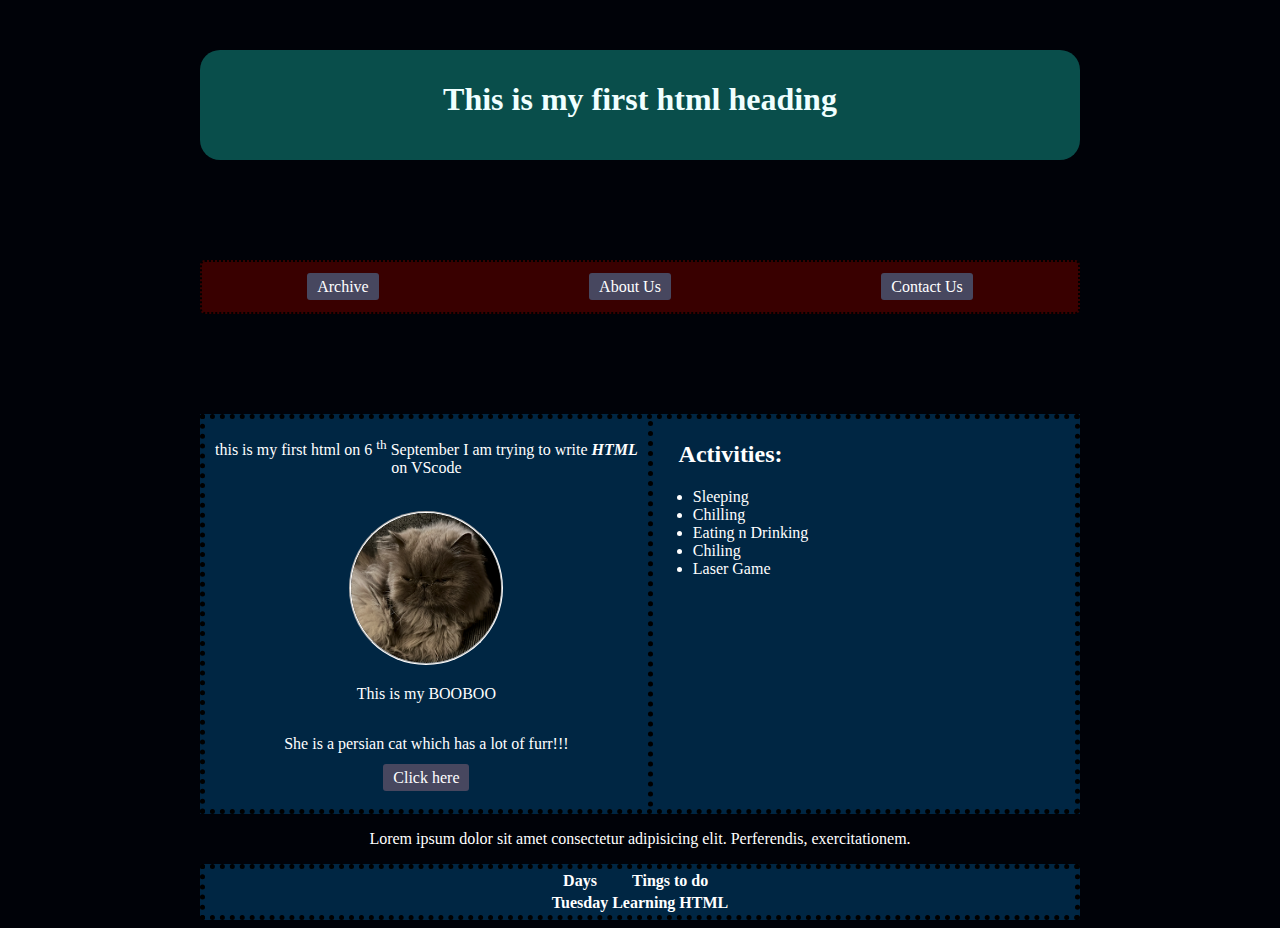
==== index.html @ 79266830 "change color, fixed resize" ====
<!DOCTYPE html>
<html lang="en">
<head>
    <link rel="stylesheet" href="index.css">
    <meta charset="UTF-8">
    <meta http-equiv="X-UA-Compatible" content="IE=edge">
    <meta name="viewport" content="width=device-width, initial-scale=1.0">
    <title>A Catlover</title>
</head>
<body>
    <div class="main">

        <header>
            <h1>
                This is my first html heading
            </h1>
        </header>

        <div class="nav">
            <div class="archive">
                <a href="archive.html">Archive</a>
            </div>
            <div class="archive">
                <a href="aboutus.html">About Us</a>
            </div>
            <div class="archive">
                <a href="contact.html">Contact Us</a>
            </div>

        </div>
        
        <div class="para1">

            <div class="inspara1">
               
                
                <div>
                    <p>
                        this is my first html
                        on 6 <sup>th</sup> September I am trying to write <em><b>HTML</b></em>  <br> on VScode <br><br>
                     </p>
                </div>

                <div>
                    <img src="/img/20220818_202309496_iOS.jpg" alt="picture of my X-UA-Compatible">
                </div>

                <div>

                <p>
                    This is my BOOBOO
                </p>
                   
                </div>
                
                <div>
                    <p>
                        She is a persian cat which has a lot of furr!!!
                     </p>     
                </div>
                
                <div>
                    <a href="2ndpage.html"> Click here </a>
                </div>
                
            </div>

            <div class="act">
                <div>
                    <h2>
                        Activities:
                    </h2>
                </div>

                <div>
                    <ul>
                        <li>Sleeping</li>
                        <li>Chilling</li>
                        <li>Eating n Drinking</li>
                        <li>Chiling</li>
                        <li>Laser Game</li>
                    </ul>
                </div>
             

              
            </div>

        </div>
        
        <div>
            
            <p id="para2">
                Lorem ipsum dolor sit amet consectetur adipisicing elit. Perferendis, exercitationem.
            </p>
        </div>    
        
        <div class="footer">
            
            <div id="para3"> 
                <table class="center">
                    <tr>
                        <th>Days</th>
                        <th>Tings to do</th>
                    </tr>
                    <tr>
                        <th>Tuesday</th>
                        <th>Learning HTML</th>
                    </tr>
                </table>
            </div>
        </div>
        
    </div>
        
    </body>
    </html>
---- index.css ----
html {
    background-color: rgb(0, 2, 8);
}


body {
    margin-left: 100px;
    margin-right: 100px;
}

.main {
    max-width: 1430px;
    margin: 0 auto;
}
header{
    text-align: center;
    background-color: rgb(9, 78, 75);
    border: 5px;
    border-style: initial;
    margin-bottom: 100px;
    margin-top: 50px;
    border-width: 4px;
    margin-left: 100px;
    margin-right: 100px;
    justify-content: center;
    height: 100px;
    color: azure;
    border-radius: 20px;
    padding-top: 10px;

}
.nav {
    margin-bottom: 100px;
    display: flex;
    justify-content: space-around;
    align-items: center;
    flex-direction: row;
    background-color: rgb(57, 0, 0);
    border: 5px;
    border-style: dotted;
    border-width: 2px;
    border-radius: 5px;
    height: 30px;
    margin-left: 100px;
    margin-right: 100px;
    padding-top: 10px;
    padding-bottom: 10px;

}
img {
    display: inline-block;
    height: 150px;
    width: 150px;
    border: 5px;
    border-style: groove;
    border-width: 2px;
    border-color: rgb(255, 255, 255);
    border-radius: 100%;
}

.para1 {
    display: flex;
    color: rgb(255, 255, 255);
    border-color: black;
    border-width: 5px;
    border-style: dotted;
    padding: 2px 10px;
    font-family: 'Times New Roman', Times, serif;
    background-color: rgb(0, 38, 67);
    margin-left: 100px;
    margin-right: 100px;
    align-items: flex;
    

}

.inspara1 {
    display: flex;
    text-align: center;
    border-right: 5px black;
    border-right-style: dotted;
    border-right-width: 5px;
    align-items: center;
    padding-right: 10px;
    padding-bottom: 20px;
    justify-content: space-around;
    text-align: center;
    flex-direction: column;
}

.act {
    align-items: flex-start;
}
a {
    color: rgb(255, 255, 255);
    width: 150px;
    border-radius: 3px;
    background-color: rgb(71, 71, 95);
    border-style:none;
    padding: 5px 10px 5px 10px;
    transition: 0.8s;
    text-decoration: none;
    text-decoration-color: aliceblue;
}

a:hover {
    border-style:none;
    border-radius: 3px;
    background-color: rgb(230, 130, 0);
    box-shadow: 3px 6px 7px black;
    color: black;
    
    
}


.center {
    margin-left: auto;
    margin-right: auto;
}
h2 {
    text-align: center;
}
.cat1 {
    border-color: blue;
    border-style: double;
    border-width: 10px;
    border-radius: 100%;
}

#para2 {
    color: rgb(255, 255, 255);
    text-align: center;
}

.footer {
    color: rgb(255, 255, 255);
    text-align: center;
    border: 5px;
    border-style: dotted;
    border-color: black;
    border-radius: 3px;
    margin-left: 100px;
    margin-right: 100px;
    background-color: rgb(0, 38, 67);

}
@media only screen and (max-width: 768px) {
    header{
        margin-left: 10px;
        margin-right: 10px;
    }

    .nav{
        margin-left: 10px;
        margin-right: 10px;
    }
    
    .para1 {
        background-color: rgb(178, 255, 201);
        flex-direction: column;
        margin-left: 10px;
        margin-right: 10px;
    }
    h2 {
        text-align: center;
    }
    .inspara1 {
        border-right-style: none;
        border-bottom-style: dotted;
        border-bottom-color: black;
        border-bottom-width: 5px;
        margin-right: 5px;
    }
    body {
        margin-left: 0;
        margin-right: 0;
    }

    .footer{
        margin-left: 10px;
        margin-right: 10px;
    }

}
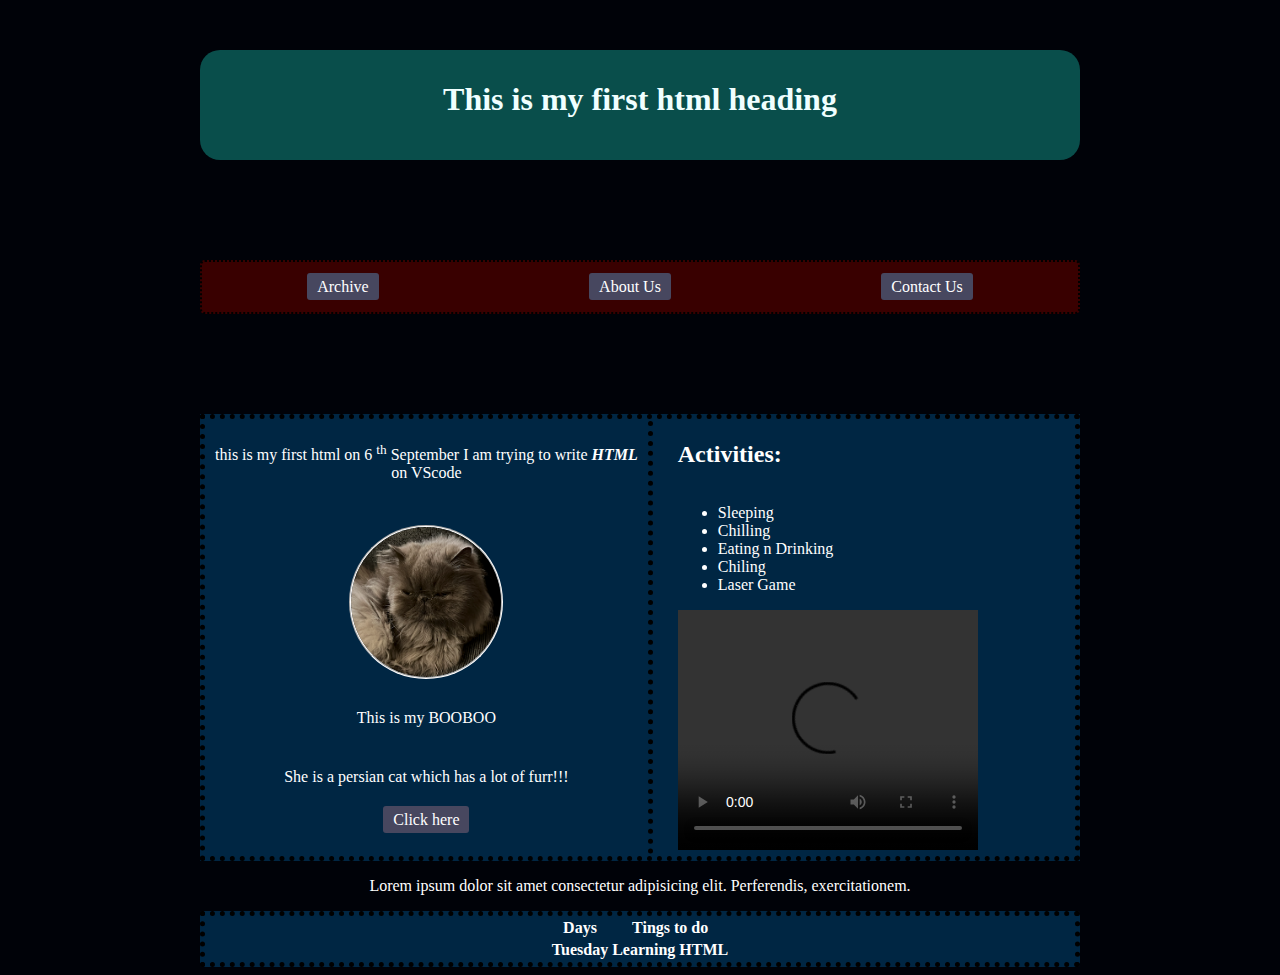
==== commit e3f63303: "added video, more screen size" ====
--- a/index.html
+++ b/index.html
@@ -81,6 +81,12 @@
                         <li>Laser Game</li>
                     </ul>
                 </div>
+
+                <div class="video">
+                    <video height="240" controls>
+                        <source src="/video/Cat.mov" type="video/mp4">
+                    </video>
+                </div>
              
 
               
--- a/index.css
+++ b/index.css
@@ -89,7 +89,11 @@
 }
 
 .act {
+    display: flex;
+    flex-direction: column;
     align-items: flex-start;
+    padding-left: 25px;
+    padding-right: 10px;
 }
 a {
     color: rgb(255, 255, 255);
@@ -145,22 +149,21 @@
     background-color: rgb(0, 38, 67);
 
 }
-@media only screen and (max-width: 768px) {
+@media only screen and (max-width: 880px) {
     header{
-        margin-left: 10px;
-        margin-right: 10px;
+        margin-left: 30px;
+        margin-right: 30px;
     }
 
     .nav{
-        margin-left: 10px;
-        margin-right: 10px;
+        margin-left: 30px;
+        margin-right: 30px;
     }
     
     .para1 {
-        background-color: rgb(178, 255, 201);
         flex-direction: column;
-        margin-left: 10px;
-        margin-right: 10px;
+        margin-left: 30px;
+        margin-right: 30px;
     }
     h2 {
         text-align: center;
@@ -178,8 +181,24 @@
     }
 
     .footer{
-        margin-left: 10px;
-        margin-right: 10px;
-    }
-
+        margin-left: 30px;
+        margin-right: 30px;
+    }
+    .act{
+        display: flex;
+        flex-direction: row;
+        justify-content: space-between;
+        margin-top: 20px;
+        margin-bottom: 20px;
+    }
+
+}
+
+@media only screen and (max-width:670px) {
+    .act{
+        display: flex;
+        flex-direction: column;
+        justify-content: space-between;
+        margin-bottom: 40px;
+    }
 }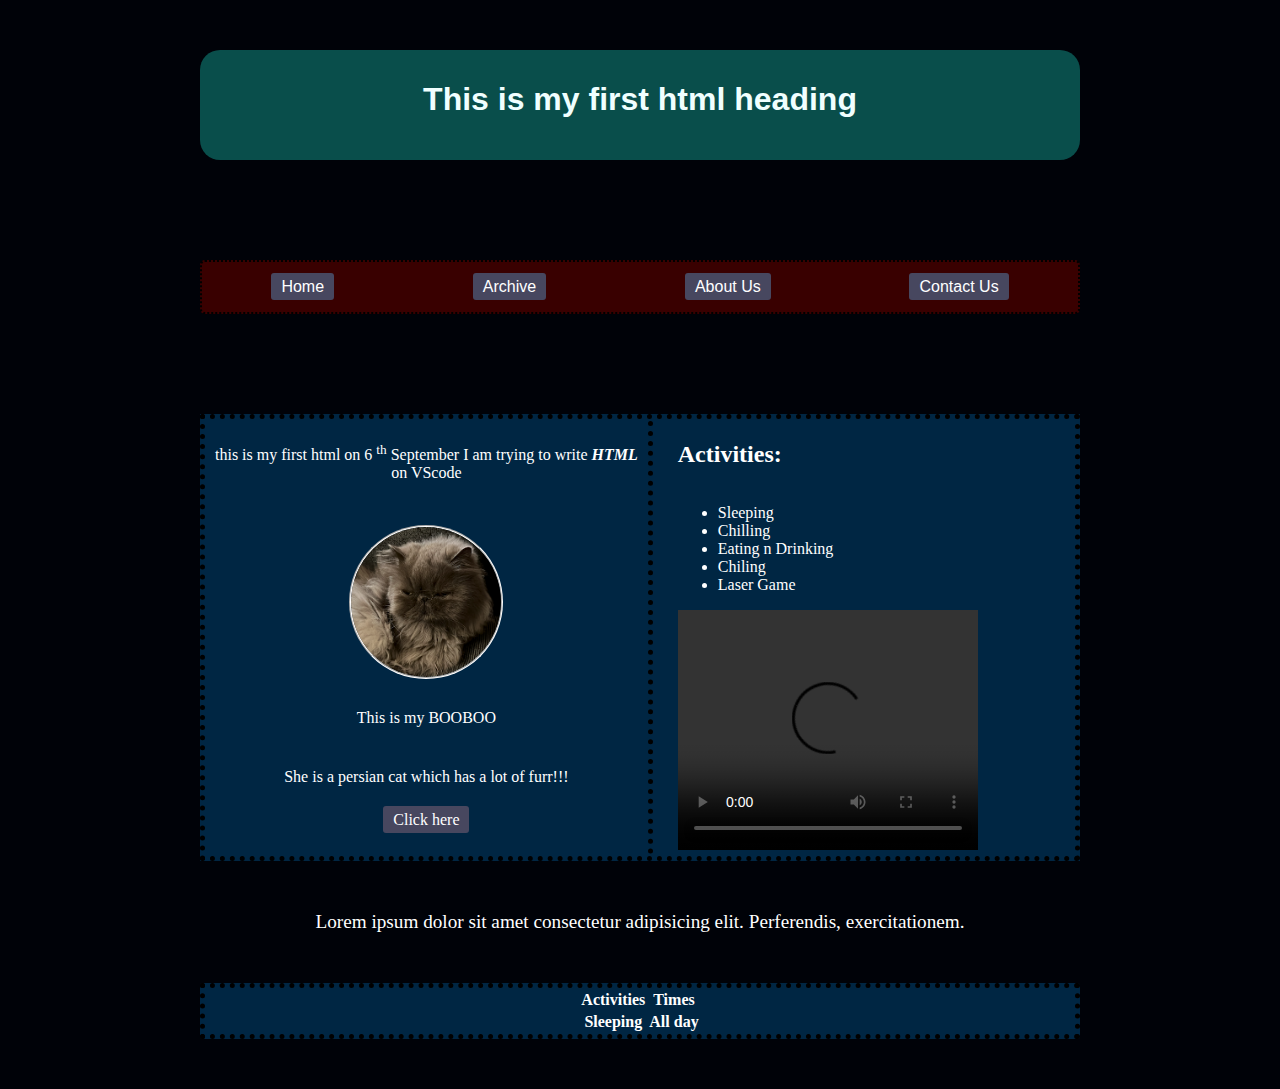
==== commit 1ccd3397: "made style general file" ====
--- a/index.html
+++ b/index.html
@@ -1,7 +1,7 @@
 <!DOCTYPE html>
 <html lang="en">
 <head>
-    <link rel="stylesheet" href="index.css">
+    <link rel="stylesheet" href="style.css">
     <meta charset="UTF-8">
     <meta http-equiv="X-UA-Compatible" content="IE=edge">
     <meta name="viewport" content="width=device-width, initial-scale=1.0">
@@ -17,6 +17,9 @@
         </header>
 
         <div class="nav">
+            <div class="archive">
+                <a href="index.html">Home</a>
+            </div>
             <div class="archive">
                 <a href="archive.html">Archive</a>
             </div>
@@ -66,7 +69,7 @@
             </div>
 
             <div class="act">
-                <div>
+                <div class="headactmain">
                     <h2>
                         Activities:
                     </h2>
@@ -95,7 +98,6 @@
         </div>
         
         <div>
-            
             <p id="para2">
                 Lorem ipsum dolor sit amet consectetur adipisicing elit. Perferendis, exercitationem.
             </p>
@@ -106,12 +108,12 @@
             <div id="para3"> 
                 <table class="center">
                     <tr>
-                        <th>Days</th>
-                        <th>Tings to do</th>
+                        <th>Activities</th>
+                        <th>Times</th>
                     </tr>
                     <tr>
-                        <th>Tuesday</th>
-                        <th>Learning HTML</th>
+                        <th>Sleeping</th>
+                        <th>All day</th>
                     </tr>
                 </table>
             </div>
--- a/style.css
+++ b/style.css
@@ -0,0 +1,273 @@
+html {
+    background-color: rgb(0, 2, 8);
+    align-items: center;
+}
+
+
+body {
+    margin-left: 100px;
+    margin-right: 100px;
+}
+
+.main {
+    max-width: 1430px;
+    margin: 0 auto;
+}
+header{
+    font-family: Arial, Helvetica, sans-serif;
+    text-align: center;
+    background-color: rgb(9, 78, 75);
+    border: 5px;
+    border-style: initial;
+    margin-bottom: 100px;
+    margin-top: 50px;
+    border-width: 4px;
+    margin-left: 100px;
+    margin-right: 100px;
+    justify-content: center;
+    height: 100px;
+    color: azure;
+    border-radius: 20px;
+    padding-top: 10px;
+
+}
+.nav {
+    font-family: Impact, Haettenschweiler, 'Arial Narrow Bold', sans-serif;
+    margin-bottom: 100px;
+    display: flex;
+    justify-content: space-around;
+    align-items: center;
+    flex-direction: row;
+    background-color: rgb(57, 0, 0);
+    border: 5px;
+    border-style: dotted;
+    border-width: 2px;
+    border-radius: 5px;
+    height: 30px;
+    margin-left: 100px;
+    margin-right: 100px;
+    padding-top: 10px;
+    padding-bottom: 10px;
+
+}
+img {
+    display: inline-block;
+    height: 150px;
+    width: 150px;
+    border: 5px;
+    border-style: groove;
+    border-width: 2px;
+    border-color: rgb(255, 255, 255);
+    border-radius: 100%;
+}
+
+.para1 {
+    display: flex;
+    color: rgb(255, 255, 255);
+    border-color: black;
+    border-width: 5px;
+    border-style: dotted;
+    padding: 2px 10px;
+    font-family: 'Times New Roman', Times, serif;
+    background-color: rgb(0, 38, 67);
+    margin-left: 100px;
+    margin-right: 100px;
+    align-items: flex;
+}
+
+.inspara1 {
+    display: flex;
+    text-align: center;
+    border-right: 5px black;
+    border-right-style: dotted;
+    border-right-width: 5px;
+    align-items: center;
+    padding-right: 10px;
+    padding-bottom: 20px;
+    justify-content: space-around;
+    text-align: center;
+    flex-direction: column;
+}
+
+.act {
+    display: flex;
+    flex-direction: column;
+    align-items: flex-start;
+    padding-left: 25px;
+    padding-right: 10px;
+}
+a {
+    color: rgb(255, 255, 255);
+    width: 150px;
+    height: 200px;
+    border-radius: 3px;
+    background-color: rgb(71, 71, 95);
+    border-style:none;
+    padding: 5px 10px 5px 10px;
+    transition: 0.8s;
+    text-decoration: none;
+    text-decoration-color: aliceblue;
+}
+
+a:hover {
+    border-style:none;
+    border-radius: 3px;
+    background-color: rgb(230, 130, 0);
+    box-shadow: 3px 6px 7px black;
+    color: black;  
+}
+
+
+.center {
+    margin-left: auto;
+    margin-right: auto;
+}
+
+.headactmain {
+    text-align: center;
+}
+
+.cat1 {
+    border-color: blue;
+    border-style: double;
+    border-width: 10px;
+    border-radius: 100%;
+}
+
+#para2 {
+    color: rgb(255, 255, 255);
+    text-align: center;
+    font-family: "Brush Script MT";
+    font-size: larger;
+    margin-top: 50px;
+    margin-bottom: 50px;
+}
+
+.footer {
+    color: rgb(255, 255, 255);
+    text-align: center;
+    border: 5px;
+    border-style: dotted;
+    border-color: black;
+    border-radius: 3px;
+    margin-left: 100px;
+    margin-right: 100px;
+    background-color: rgb(0, 38, 67);
+    margin-bottom: 50px;
+}
+
+/* Contact style */
+.header2 {
+    color: white;
+    margin-left: 100px;
+}
+
+.contmain {
+    color: white;
+    margin-left: 100px;
+}
+
+.contbody {
+    display: flex;
+    flex-direction: column;
+    justify-content: space-around;
+}
+
+input {
+    border: dotted navy 2px;
+    border-radius: 3px;
+}
+
+.button {
+    border: none;
+    background-color: paleturquoise;
+    height: 30px;
+    width: 100px;
+    transition: 0.5s;
+}
+.button:hover {
+    cursor: pointer;
+    opacity: 1;
+    background-color: rgb(246, 191, 124);
+    box-shadow: 3px 6px 7px black;
+    color: black;
+}
+textarea {
+    border: dotted navy 2px;
+    border-radius: 3px;
+    width: 60%;
+}
+
+
+@media only screen and (max-width: 880px) {
+    header{
+        margin-left: 30px;
+        margin-right: 30px;
+    }
+
+    .nav{
+        margin-left: 30px;
+        margin-right: 30px;
+    }
+    
+    .para1 {
+        flex-direction: column;
+        margin-left: 30px;
+        margin-right: 30px;
+    }
+    .headactmain {
+        text-align: center;
+    }
+    .inspara1 {
+        border-right-style: none;
+        border-bottom-style: dotted;
+        border-bottom-color: black;
+        border-bottom-width: 5px;
+        margin-right: 5px;
+    }
+    body {
+        margin-left: 0;
+        margin-right: 0;
+    }
+
+    .footer{
+        margin-left: 30px;
+        margin-right: 30px;
+    }
+    .act{
+        display: flex;
+        flex-direction: row;
+        justify-content: space-between;
+        margin-top: 20px;
+        margin-bottom: 20px;
+    }
+    .header2{
+        margin-left: 30px;
+    }
+    .contmain{
+        margin-left: 30px;
+    }
+
+}
+
+@media only screen and (max-width:670px) {
+    .act{
+        display: flex;
+        flex-direction: column;
+        justify-content: space-between;
+        margin-bottom: 40px;
+    }
+}
+
+@media only screen and (max-width:380px) {
+    .nav {
+        font-size: 10px;
+    }
+    a {
+        padding-top: 12px;
+        padding-bottom: 12px;
+    }
+    header {
+        font-size: smaller;
+    }
+}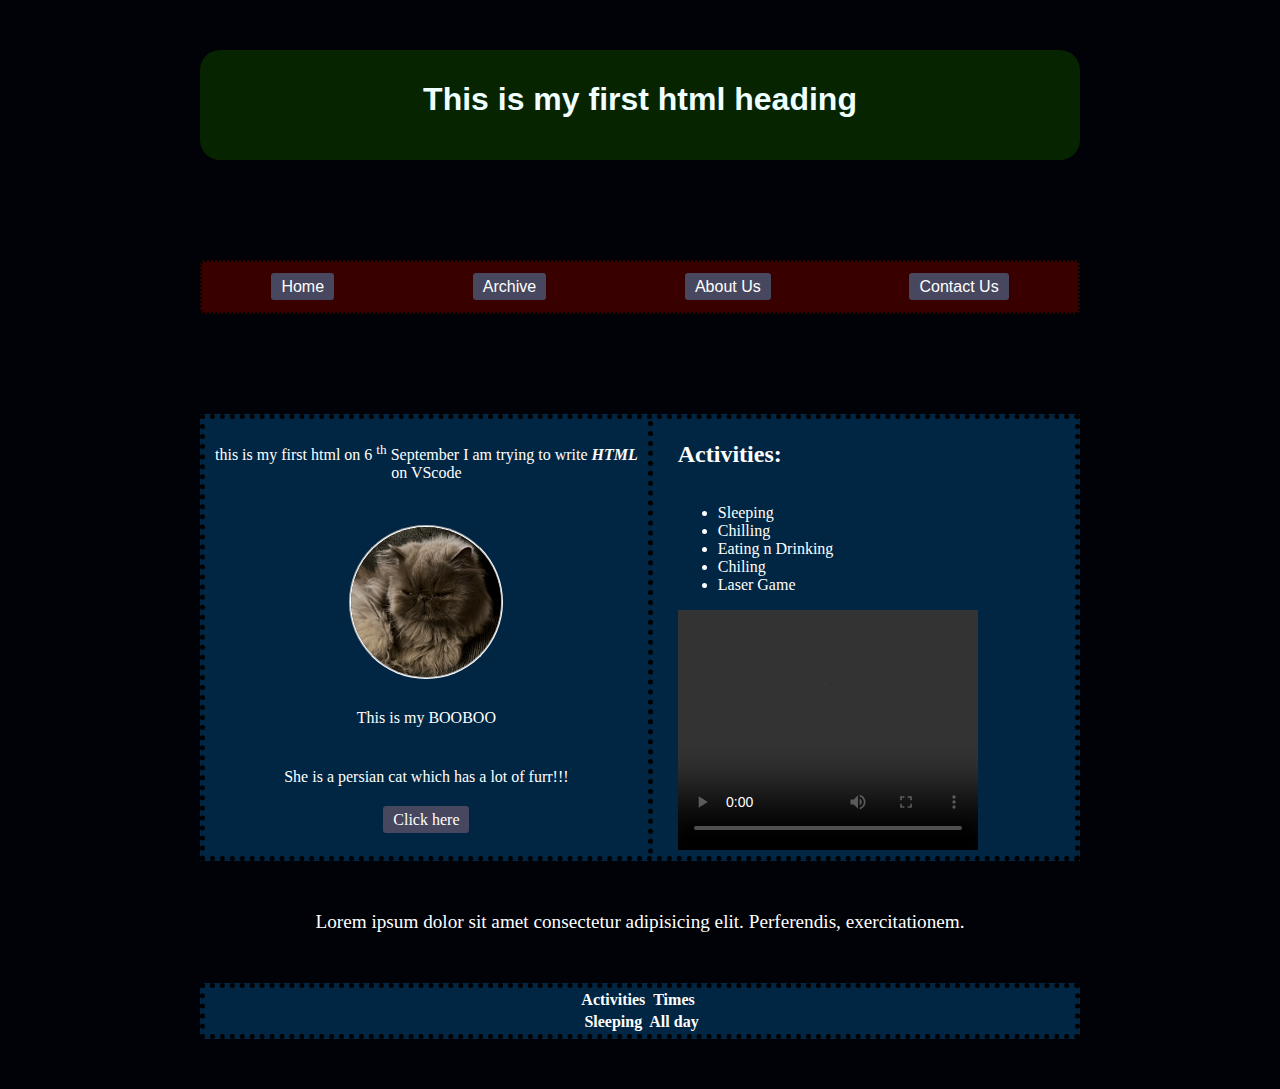
==== commit 33fdfda6: "Merge pull request #3 from kianoushakbari93/branch3" ====
--- a/index.html
+++ b/index.html
@@ -90,6 +90,9 @@
                         <source src="/video/Cat.mov" type="video/mp4">
                     </video>
                 </div>
+                <div class="vidlink">
+                    <a href="/video/Cat.mov">SomeLove</a>
+                </div>
              
 
               
--- a/style.css
+++ b/style.css
@@ -16,7 +16,7 @@
 header{
     font-family: Arial, Helvetica, sans-serif;
     text-align: center;
-    background-color: rgb(9, 78, 75);
+    background-color: rgb(6, 36, 0);
     border: 5px;
     border-style: initial;
     margin-bottom: 100px;
@@ -117,6 +117,9 @@
     color: black;  
 }
 
+.vidlink{
+    display: none;
+}
 
 .center {
     margin-left: auto;
@@ -270,4 +273,13 @@
     header {
         font-size: smaller;
     }
+    .video {
+        display: none;
+    }
+    .vidlink {
+        display: block;
+        align-items: center;
+        margin-top: 10px;
+        margin-left: 20px;
+    }
 }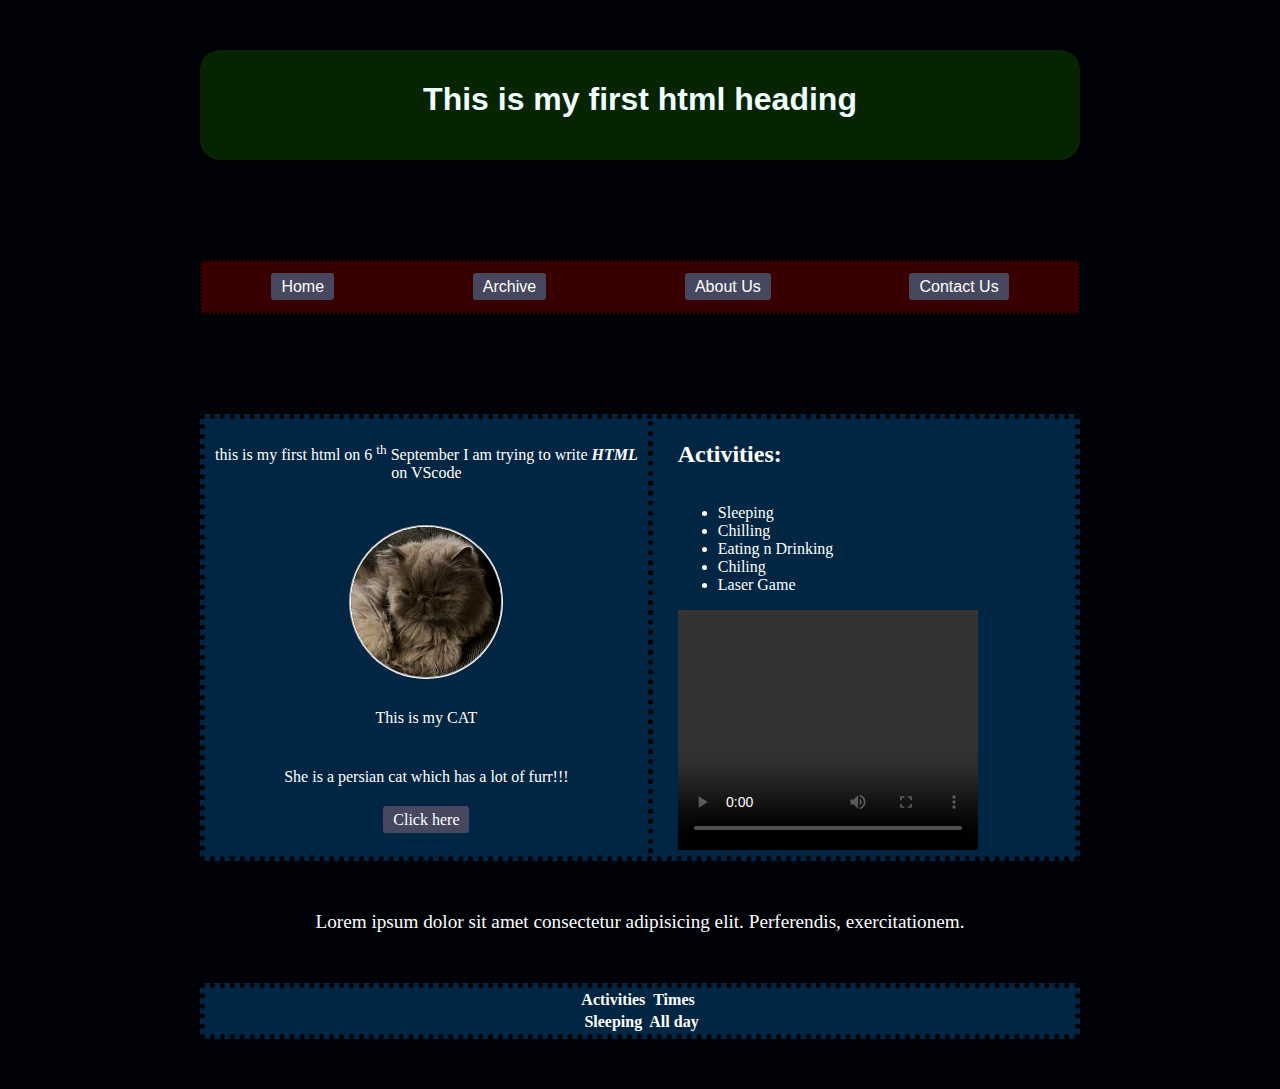
==== commit c3f017e5: "Merge pull request #4 from kianoushakbari93/branch1" ====
--- a/index.html
+++ b/index.html
@@ -18,16 +18,16 @@
 
         <div class="nav">
             <div class="archive">
-                <a href="index.html">Home</a>
+                <a class="ah" href="index.html">Home</a>
             </div>
             <div class="archive">
-                <a href="archive.html">Archive</a>
+                <a class="ah" href="archive.html">Archive</a>
             </div>
             <div class="archive">
-                <a href="aboutus.html">About Us</a>
+                <a class="ah" href="aboutus.html">About Us</a>
             </div>
             <div class="archive">
-                <a href="contact.html">Contact Us</a>
+                <a class="ah" href="contact.html">Contact Us</a>
             </div>
 
         </div>
@@ -45,13 +45,13 @@
                 </div>
 
                 <div>
-                    <img src="/img/20220818_202309496_iOS.jpg" alt="picture of my X-UA-Compatible">
+                    <img class="mainimg" src="/img/20220818_202309496_iOS.jpg" alt="picture of my X-UA-Compatible">
                 </div>
 
                 <div>
 
                 <p>
-                    This is my BOOBOO
+                    This is my CAT
                 </p>
                    
                 </div>
@@ -63,7 +63,7 @@
                 </div>
                 
                 <div>
-                    <a href="2ndpage.html"> Click here </a>
+                    <a class="ah" href="2ndpage.html"> Click here </a>
                 </div>
                 
             </div>
@@ -91,11 +91,9 @@
                     </video>
                 </div>
                 <div class="vidlink">
-                    <a href="/video/Cat.mov">SomeLove</a>
+                    <a class="ah" href="/video/Cat.mov">SomeLove</a>
                 </div>
              
-
-              
             </div>
 
         </div>
@@ -124,5 +122,5 @@
         
     </div>
         
-    </body>
-    </html>+</body>
+</html>--- a/style.css
+++ b/style.css
@@ -50,7 +50,7 @@
     padding-bottom: 10px;
 
 }
-img {
+.mainimg {
     display: inline-block;
     height: 150px;
     width: 150px;
@@ -96,7 +96,7 @@
     padding-left: 25px;
     padding-right: 10px;
 }
-a {
+.ah {
     color: rgb(255, 255, 255);
     width: 150px;
     height: 200px;
@@ -109,7 +109,7 @@
     text-decoration-color: aliceblue;
 }
 
-a:hover {
+.ah:hover {
     border-style:none;
     border-radius: 3px;
     background-color: rgb(230, 130, 0);
@@ -202,6 +202,58 @@
 }
 
 
+/* aboutus */
+
+ .gallery {
+    border: 1px solid #ccc;
+    width: 230px;
+  }
+  
+ .gallery:hover {
+    border: 1px solid #777;
+  }
+  
+ img {
+    width: 230px;
+    height: 240px;
+  }
+  
+ .desc {
+    padding: 15px;
+    text-align: center;
+  }
+  
+ .maingall {
+    margin-top: 100px;
+    margin-left: 100px;
+    margin-right: 100px;
+    box-sizing: border-box;
+    background-color: rgb(0, 38, 67) ;
+    color: white;
+    border: 5px;
+    border-style: dotted;
+    border-color: black;
+    border-radius: 3px;
+    padding-top: 30px;
+    display: flex;
+    flex-direction: column;
+    align-items: center;
+
+  }
+  
+ .responsive {
+    text-align: center;
+    margin: 0 10px;
+  }
+
+ .gallcol {
+    display: flex;
+    flex-direction: row;
+}
+
+
+  
+
 @media only screen and (max-width: 880px) {
     header{
         margin-left: 30px;
@@ -250,17 +302,40 @@
     .contmain{
         margin-left: 30px;
     }
-
-}
-
-@media only screen and (max-width:670px) {
+    .responsive {
+        width: 49.99999%;
+        margin: 6px 0;
+      }
+    .maingall{
+        margin-left: 30px;
+        margin-right: 30px;
+      }
+
+}
+
+@media only screen and (max-width:560px) {
     .act{
         display: flex;
         flex-direction: column;
         justify-content: space-between;
         margin-bottom: 40px;
-    }
-}
+    } 
+
+    .responsive {
+        width: 100%;
+    }
+    
+    .clearfix:after {
+      content: "";
+      display: table;
+      clear: both;
+    }
+
+    .gallcol{
+        flex-direction: column;
+    }
+}
+    
 
 @media only screen and (max-width:380px) {
     .nav {
@@ -282,4 +357,14 @@
         margin-top: 10px;
         margin-left: 20px;
     }
+}
+
+@media only screen and (max-width:320px) {
+    img{
+        width: 150px;
+        height: 150px;
+    }
+    .gallery {
+        width: 100%;
+    }
 }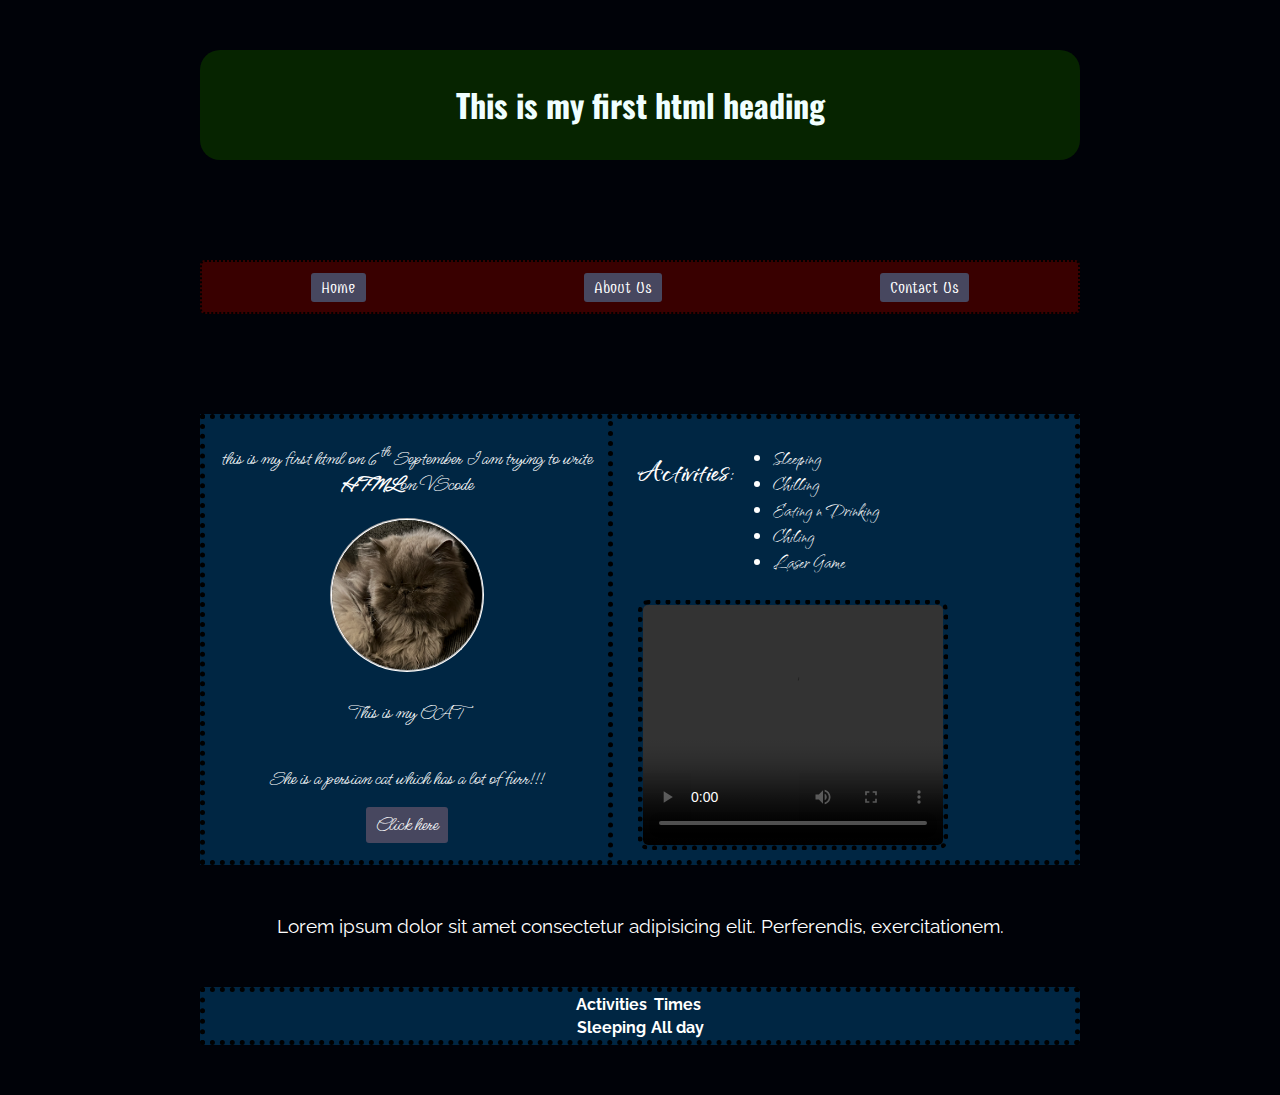
==== commit c987459e: "Merge pull request #5 from kianoushakbari93/branch1" ====
--- a/index.html
+++ b/index.html
@@ -1,126 +1,114 @@
 <!DOCTYPE html>
 <html lang="en">
-<head>
-    <link rel="stylesheet" href="style.css">
-    <meta charset="UTF-8">
-    <meta http-equiv="X-UA-Compatible" content="IE=edge">
-    <meta name="viewport" content="width=device-width, initial-scale=1.0">
+  <head>
+    <link rel="preconnect" href="https://fonts.googleapis.com" />
+    <link rel="preconnect" href="https://fonts.gstatic.com" crossorigin />
+    <link
+      href="https://fonts.googleapis.com/css2?family=Combo&family=Ms+Madi&family=Oswald:wght@700&family=Qwitcher+Grypen:wght@700&family=Raleway:ital,wght@1,200;1,400&display=swap"
+      rel="stylesheet"
+    />
+    <link rel="stylesheet" href="style.css" />
+    <meta charset="UTF-8" />
+    <meta http-equiv="X-UA-Compatible" content="IE=edge" />
+    <meta name="viewport" content="width=device-width, initial-scale=1.0" />
     <title>A Catlover</title>
-</head>
-<body>
+  </head>
+  <body>
     <div class="main">
+      <header>
+        <h1>This is my first html heading</h1>
+      </header>
 
-        <header>
-            <h1>
-                This is my first html heading
-            </h1>
-        </header>
+      <div class="nav">
+        <div class="archive">
+          <a class="ah" href="index.html">Home</a>
+        </div>
+        <div class="archive">
+          <a class="ah" href="aboutus.html">About Us</a>
+        </div>
+        <div class="archive">
+          <a class="ah" href="contact.html">Contact Us</a>
+        </div>
+      </div>
 
-        <div class="nav">
-            <div class="archive">
-                <a class="ah" href="index.html">Home</a>
-            </div>
-            <div class="archive">
-                <a class="ah" href="archive.html">Archive</a>
-            </div>
-            <div class="archive">
-                <a class="ah" href="aboutus.html">About Us</a>
-            </div>
-            <div class="archive">
-                <a class="ah" href="contact.html">Contact Us</a>
-            </div>
+      <div class="para1">
+        <div class="inspara1">
+          <div>
+            <p>
+              this is my first html on 6 <sup>th</sup> September I am trying to
+              write <em><b>HTML</b></em
+              >on VScode
+            </p>
+          </div>
 
+          <div>
+            <img
+              class="mainimg"
+              src="/img/20220818_202309496_iOS.jpg"
+              alt="picture of my X-UA-Compatible"
+            />
+          </div>
+
+          <div>
+            <p>This is my CAT</p>
+          </div>
+
+          <div>
+            <p>She is a persian cat which has a lot of furr!!!</p>
+          </div>
+
+          <div>
+            <a class="ah" href="archive.html"> Click here </a>
+          </div>
         </div>
-        
-        <div class="para1">
 
-            <div class="inspara1">
-               
-                
-                <div>
-                    <p>
-                        this is my first html
-                        on 6 <sup>th</sup> September I am trying to write <em><b>HTML</b></em>  <br> on VScode <br><br>
-                     </p>
-                </div>
+        <div class="act">
+          <div class="headactmain">
+            <h2>Activities:</h2>
+          </div>
 
-                <div>
-                    <img class="mainimg" src="/img/20220818_202309496_iOS.jpg" alt="picture of my X-UA-Compatible">
-                </div>
+          <div>
+            <ul>
+              <li>Sleeping</li>
+              <li>Chilling</li>
+              <li>Eating n Drinking</li>
+              <li>Chiling</li>
+              <li>Laser Game</li>
+            </ul>
+          </div>
 
-                <div>
+          <div class="video">
+            <video height="240" controls>
+              <source src="/video/Cat.mov" type="video/mp4" />
+            </video>
+          </div>
+          <div class="vidlink">
+            <a class="ah" href="/video/Cat.mov">SomeLove</a>
+          </div>
+        </div>
+      </div>
 
-                <p>
-                    This is my CAT
-                </p>
-                   
-                </div>
-                
-                <div>
-                    <p>
-                        She is a persian cat which has a lot of furr!!!
-                     </p>     
-                </div>
-                
-                <div>
-                    <a class="ah" href="2ndpage.html"> Click here </a>
-                </div>
-                
-            </div>
+      <div>
+        <p class="para2">
+          Lorem ipsum dolor sit amet consectetur adipisicing elit. Perferendis,
+          exercitationem.
+        </p>
+      </div>
 
-            <div class="act">
-                <div class="headactmain">
-                    <h2>
-                        Activities:
-                    </h2>
-                </div>
-
-                <div>
-                    <ul>
-                        <li>Sleeping</li>
-                        <li>Chilling</li>
-                        <li>Eating n Drinking</li>
-                        <li>Chiling</li>
-                        <li>Laser Game</li>
-                    </ul>
-                </div>
-
-                <div class="video">
-                    <video height="240" controls>
-                        <source src="/video/Cat.mov" type="video/mp4">
-                    </video>
-                </div>
-                <div class="vidlink">
-                    <a class="ah" href="/video/Cat.mov">SomeLove</a>
-                </div>
-             
-            </div>
-
+      <div class="footer">
+        <div id="para3">
+          <table class="center">
+            <tr>
+              <th>Activities</th>
+              <th>Times</th>
+            </tr>
+            <tr>
+              <th>Sleeping</th>
+              <th>All day</th>
+            </tr>
+          </table>
         </div>
-        
-        <div>
-            <p id="para2">
-                Lorem ipsum dolor sit amet consectetur adipisicing elit. Perferendis, exercitationem.
-            </p>
-        </div>    
-        
-        <div class="footer">
-            
-            <div id="para3"> 
-                <table class="center">
-                    <tr>
-                        <th>Activities</th>
-                        <th>Times</th>
-                    </tr>
-                    <tr>
-                        <th>Sleeping</th>
-                        <th>All day</th>
-                    </tr>
-                </table>
-            </div>
-        </div>
-        
+      </div>
     </div>
-        
-</body>
-</html>+  </body>
+</html>
--- a/style.css
+++ b/style.css
@@ -1,370 +1,369 @@
 html {
-    background-color: rgb(0, 2, 8);
-    align-items: center;
-}
-
+  background-color: rgb(0, 2, 8);
+  align-items: center;
+}
 
 body {
-    margin-left: 100px;
-    margin-right: 100px;
+  margin-left: 100px;
+  margin-right: 100px;
 }
 
 .main {
-    max-width: 1430px;
-    margin: 0 auto;
-}
-header{
-    font-family: Arial, Helvetica, sans-serif;
+  max-width: 1430px;
+  margin: 0 auto;
+}
+header {
+  font-family: "Oswald", sans-serif;
+  text-align: center;
+  background-color: rgb(6, 36, 0);
+  border: 5px;
+  border-style: initial;
+  margin-bottom: 100px;
+  margin-top: 50px;
+  border-width: 4px;
+  margin-left: 100px;
+  margin-right: 100px;
+  justify-content: center;
+  height: 100px;
+  color: azure;
+  border-radius: 20px;
+  padding-top: 10px;
+}
+.nav {
+  font-family: "Combo", cursive;
+  margin-bottom: 100px;
+  display: flex;
+  justify-content: space-around;
+  align-items: center;
+  flex-direction: row;
+  background-color: rgb(57, 0, 0);
+  border: 5px;
+  border-style: dotted;
+  border-width: 2px;
+  border-radius: 5px;
+  height: 30px;
+  margin-left: 100px;
+  margin-right: 100px;
+  padding-top: 10px;
+  padding-bottom: 10px;
+}
+.mainimg {
+  display: inline-block;
+  height: 150px;
+  width: 150px;
+  border: 5px;
+  border-style: groove;
+  border-width: 2px;
+  border-color: rgb(255, 255, 255);
+  border-radius: 100%;
+}
+
+.para1 {
+  display: flex;
+  justify-content: space-between;
+  font-size: 20px;
+  color: rgb(255, 255, 255);
+  border-color: black;
+  border-width: 5px;
+  border-style: dotted;
+  padding: 2px 10px;
+  background-color: rgb(0, 38, 67);
+  margin-left: 100px;
+  margin-right: 100px;
+}
+
+.inspara1 {
+  display: flex;
+  font-family: "Ms Madi", cursive;
+  text-align: center;
+  border-right: 5px black;
+  border-right-style: dotted;
+  border-right-width: 5px;
+  align-items: center;
+  padding-right: 10px;
+  padding-bottom: 20px;
+  justify-content: space-around;
+  text-align: center;
+  flex-direction: column;
+}
+
+.act {
+  display: flex;
+  font-family: "Qwitcher Grypen", cursive;
+  font-size: x-large;
+  flex-direction: column;
+  flex-flow: wrap;
+  padding-left: 25px;
+  padding-right: 10px;
+}
+.ah {
+  color: rgb(255, 255, 255);
+  width: 150px;
+  height: 200px;
+  border-radius: 3px;
+  background-color: rgb(71, 71, 95);
+  border-style: none;
+  padding: 5px 10px 5px 10px;
+  transition: 0.8s;
+  text-decoration: none;
+  text-decoration-color: aliceblue;
+}
+
+.ah:hover {
+  border-style: none;
+  border-radius: 3px;
+  background-color: rgb(230, 130, 0);
+  box-shadow: 3px 6px 7px black;
+  color: black;
+}
+
+video {
+  border: dotted black 5px;
+  border-radius: 10px;
+}
+
+.vidlink {
+  display: none;
+}
+
+.center {
+  margin-left: auto;
+  margin-right: auto;
+}
+
+.headactmain {
+  text-align: center;
+}
+
+.cat1 {
+  border-color: blue;
+  border-style: double;
+  border-width: 10px;
+  border-radius: 100%;
+}
+
+.para2 {
+  color: rgb(255, 255, 255);
+  text-align: center;
+  font-family: "Raleway", sans-serif;
+  font-size: larger;
+  margin-top: 50px;
+  margin-bottom: 50px;
+}
+
+.footer {
+  color: rgb(255, 255, 255);
+  text-align: center;
+  font-family: "Raleway", sans-serif;
+  border: 5px;
+  border-style: dotted;
+  border-color: black;
+  border-radius: 3px;
+  margin-left: 100px;
+  margin-right: 100px;
+  background-color: rgb(0, 38, 67);
+  margin-bottom: 50px;
+}
+
+/* Contact style */
+.header2 {
+  color: white;
+  margin-left: 100px;
+}
+
+.contmain {
+  color: white;
+  margin-left: 100px;
+}
+
+.contbody {
+  display: flex;
+  flex-direction: column;
+  justify-content: space-around;
+}
+
+input {
+  border: dotted navy 2px;
+  border-radius: 3px;
+}
+
+.button {
+  border: none;
+  background-color: paleturquoise;
+  height: 30px;
+  width: 100px;
+  transition: 0.5s;
+}
+.button:hover {
+  cursor: pointer;
+  opacity: 1;
+  background-color: rgb(246, 191, 124);
+  box-shadow: 3px 6px 7px black;
+  color: black;
+}
+textarea {
+  border: dotted navy 2px;
+  border-radius: 3px;
+  width: 60%;
+}
+
+/* aboutus */
+
+.gallery {
+  border: 1px solid #ccc;
+  width: 230px;
+}
+
+.gallery:hover {
+  border: 1px solid #777;
+}
+
+img {
+  width: 230px;
+  height: 240px;
+}
+
+.desc {
+  padding: 15px;
+  text-align: center;
+}
+
+.maingall {
+  margin-top: 100px;
+  margin-left: 100px;
+  margin-right: 100px;
+  box-sizing: border-box;
+  background-color: rgb(0, 38, 67);
+  color: white;
+  border: 5px;
+  border-style: dotted;
+  border-color: black;
+  border-radius: 3px;
+  padding-top: 30px;
+  display: flex;
+  flex-direction: column;
+  align-items: center;
+}
+
+.responsive {
+  text-align: center;
+  margin: 0 10px;
+}
+
+.gallcol {
+  display: flex;
+  flex-direction: row;
+}
+
+@media only screen and (max-width: 880px) {
+  header {
+    margin-left: 30px;
+    margin-right: 30px;
+  }
+
+  .nav {
+    margin-left: 30px;
+    margin-right: 30px;
+  }
+
+  .para1 {
+    flex-direction: column;
+    margin-left: 30px;
+    margin-right: 30px;
+  }
+  .headactmain {
     text-align: center;
-    background-color: rgb(6, 36, 0);
-    border: 5px;
-    border-style: initial;
-    margin-bottom: 100px;
-    margin-top: 50px;
-    border-width: 4px;
-    margin-left: 100px;
-    margin-right: 100px;
-    justify-content: center;
-    height: 100px;
-    color: azure;
-    border-radius: 20px;
-    padding-top: 10px;
-
-}
-.nav {
-    font-family: Impact, Haettenschweiler, 'Arial Narrow Bold', sans-serif;
-    margin-bottom: 100px;
+  }
+  .inspara1 {
+    border-right-style: none;
+    border-bottom-style: dotted;
+    border-bottom-color: black;
+    border-bottom-width: 5px;
+    margin-right: 5px;
+  }
+  body {
+    margin-left: 0;
+    margin-right: 0;
+  }
+
+  .footer {
+    margin-left: 30px;
+    margin-right: 30px;
+  }
+  .act {
     display: flex;
-    justify-content: space-around;
-    align-items: center;
     flex-direction: row;
-    background-color: rgb(57, 0, 0);
-    border: 5px;
-    border-style: dotted;
-    border-width: 2px;
-    border-radius: 5px;
-    height: 30px;
-    margin-left: 100px;
-    margin-right: 100px;
-    padding-top: 10px;
-    padding-bottom: 10px;
-
-}
-.mainimg {
-    display: inline-block;
-    height: 150px;
-    width: 150px;
-    border: 5px;
-    border-style: groove;
-    border-width: 2px;
-    border-color: rgb(255, 255, 255);
-    border-radius: 100%;
-}
-
-.para1 {
-    display: flex;
-    color: rgb(255, 255, 255);
-    border-color: black;
-    border-width: 5px;
-    border-style: dotted;
-    padding: 2px 10px;
-    font-family: 'Times New Roman', Times, serif;
-    background-color: rgb(0, 38, 67);
-    margin-left: 100px;
-    margin-right: 100px;
-    align-items: flex;
-}
-
-.inspara1 {
-    display: flex;
-    text-align: center;
-    border-right: 5px black;
-    border-right-style: dotted;
-    border-right-width: 5px;
-    align-items: center;
-    padding-right: 10px;
-    padding-bottom: 20px;
-    justify-content: space-around;
-    text-align: center;
-    flex-direction: column;
-}
-
-.act {
+    justify-content: space-between;
+    margin-top: 20px;
+    margin-bottom: 20px;
+  }
+  .header2 {
+    margin-left: 30px;
+  }
+  .contmain {
+    margin-left: 30px;
+  }
+  .responsive {
+    width: 49.99999%;
+    margin: 6px 0;
+  }
+  .maingall {
+    margin-left: 30px;
+    margin-right: 30px;
+  }
+}
+
+@media only screen and (max-width: 560px) {
+  .act {
     display: flex;
     flex-direction: column;
-    align-items: flex-start;
-    padding-left: 25px;
-    padding-right: 10px;
-}
-.ah {
-    color: rgb(255, 255, 255);
+    justify-content: space-between;
+    margin-bottom: 40px;
+  }
+
+  .responsive {
+    width: 100%;
+  }
+
+  .clearfix:after {
+    content: "";
+    display: table;
+    clear: both;
+  }
+
+  .gallcol {
+    flex-direction: column;
+  }
+}
+
+@media only screen and (max-width: 380px) {
+  .nav {
+    font-size: 10px;
+  }
+  a {
+    padding-top: 12px;
+    padding-bottom: 12px;
+  }
+  header {
+    font-size: smaller;
+  }
+  .video {
+    display: none;
+  }
+  .vidlink {
+    display: block;
+    align-items: center;
+    margin-top: 10px;
+    margin-left: 20px;
+  }
+}
+
+@media only screen and (max-width: 320px) {
+  img {
     width: 150px;
-    height: 200px;
-    border-radius: 3px;
-    background-color: rgb(71, 71, 95);
-    border-style:none;
-    padding: 5px 10px 5px 10px;
-    transition: 0.8s;
-    text-decoration: none;
-    text-decoration-color: aliceblue;
-}
-
-.ah:hover {
-    border-style:none;
-    border-radius: 3px;
-    background-color: rgb(230, 130, 0);
-    box-shadow: 3px 6px 7px black;
-    color: black;  
-}
-
-.vidlink{
-    display: none;
-}
-
-.center {
-    margin-left: auto;
-    margin-right: auto;
-}
-
-.headactmain {
-    text-align: center;
-}
-
-.cat1 {
-    border-color: blue;
-    border-style: double;
-    border-width: 10px;
-    border-radius: 100%;
-}
-
-#para2 {
-    color: rgb(255, 255, 255);
-    text-align: center;
-    font-family: "Brush Script MT";
-    font-size: larger;
-    margin-top: 50px;
-    margin-bottom: 50px;
-}
-
-.footer {
-    color: rgb(255, 255, 255);
-    text-align: center;
-    border: 5px;
-    border-style: dotted;
-    border-color: black;
-    border-radius: 3px;
-    margin-left: 100px;
-    margin-right: 100px;
-    background-color: rgb(0, 38, 67);
-    margin-bottom: 50px;
-}
-
-/* Contact style */
-.header2 {
-    color: white;
-    margin-left: 100px;
-}
-
-.contmain {
-    color: white;
-    margin-left: 100px;
-}
-
-.contbody {
-    display: flex;
-    flex-direction: column;
-    justify-content: space-around;
-}
-
-input {
-    border: dotted navy 2px;
-    border-radius: 3px;
-}
-
-.button {
-    border: none;
-    background-color: paleturquoise;
-    height: 30px;
-    width: 100px;
-    transition: 0.5s;
-}
-.button:hover {
-    cursor: pointer;
-    opacity: 1;
-    background-color: rgb(246, 191, 124);
-    box-shadow: 3px 6px 7px black;
-    color: black;
-}
-textarea {
-    border: dotted navy 2px;
-    border-radius: 3px;
-    width: 60%;
-}
-
-
-/* aboutus */
-
- .gallery {
-    border: 1px solid #ccc;
-    width: 230px;
-  }
-  
- .gallery:hover {
-    border: 1px solid #777;
-  }
-  
- img {
-    width: 230px;
-    height: 240px;
-  }
-  
- .desc {
-    padding: 15px;
-    text-align: center;
-  }
-  
- .maingall {
-    margin-top: 100px;
-    margin-left: 100px;
-    margin-right: 100px;
-    box-sizing: border-box;
-    background-color: rgb(0, 38, 67) ;
-    color: white;
-    border: 5px;
-    border-style: dotted;
-    border-color: black;
-    border-radius: 3px;
-    padding-top: 30px;
-    display: flex;
-    flex-direction: column;
-    align-items: center;
-
-  }
-  
- .responsive {
-    text-align: center;
-    margin: 0 10px;
-  }
-
- .gallcol {
-    display: flex;
-    flex-direction: row;
-}
-
-
-  
-
-@media only screen and (max-width: 880px) {
-    header{
-        margin-left: 30px;
-        margin-right: 30px;
-    }
-
-    .nav{
-        margin-left: 30px;
-        margin-right: 30px;
-    }
-    
-    .para1 {
-        flex-direction: column;
-        margin-left: 30px;
-        margin-right: 30px;
-    }
-    .headactmain {
-        text-align: center;
-    }
-    .inspara1 {
-        border-right-style: none;
-        border-bottom-style: dotted;
-        border-bottom-color: black;
-        border-bottom-width: 5px;
-        margin-right: 5px;
-    }
-    body {
-        margin-left: 0;
-        margin-right: 0;
-    }
-
-    .footer{
-        margin-left: 30px;
-        margin-right: 30px;
-    }
-    .act{
-        display: flex;
-        flex-direction: row;
-        justify-content: space-between;
-        margin-top: 20px;
-        margin-bottom: 20px;
-    }
-    .header2{
-        margin-left: 30px;
-    }
-    .contmain{
-        margin-left: 30px;
-    }
-    .responsive {
-        width: 49.99999%;
-        margin: 6px 0;
-      }
-    .maingall{
-        margin-left: 30px;
-        margin-right: 30px;
-      }
-
-}
-
-@media only screen and (max-width:560px) {
-    .act{
-        display: flex;
-        flex-direction: column;
-        justify-content: space-between;
-        margin-bottom: 40px;
-    } 
-
-    .responsive {
-        width: 100%;
-    }
-    
-    .clearfix:after {
-      content: "";
-      display: table;
-      clear: both;
-    }
-
-    .gallcol{
-        flex-direction: column;
-    }
-}
-    
-
-@media only screen and (max-width:380px) {
-    .nav {
-        font-size: 10px;
-    }
-    a {
-        padding-top: 12px;
-        padding-bottom: 12px;
-    }
-    header {
-        font-size: smaller;
-    }
-    .video {
-        display: none;
-    }
-    .vidlink {
-        display: block;
-        align-items: center;
-        margin-top: 10px;
-        margin-left: 20px;
-    }
-}
-
-@media only screen and (max-width:320px) {
-    img{
-        width: 150px;
-        height: 150px;
-    }
-    .gallery {
-        width: 100%;
-    }
-}+    height: 150px;
+  }
+  .gallery {
+    width: 100%;
+  }
+}
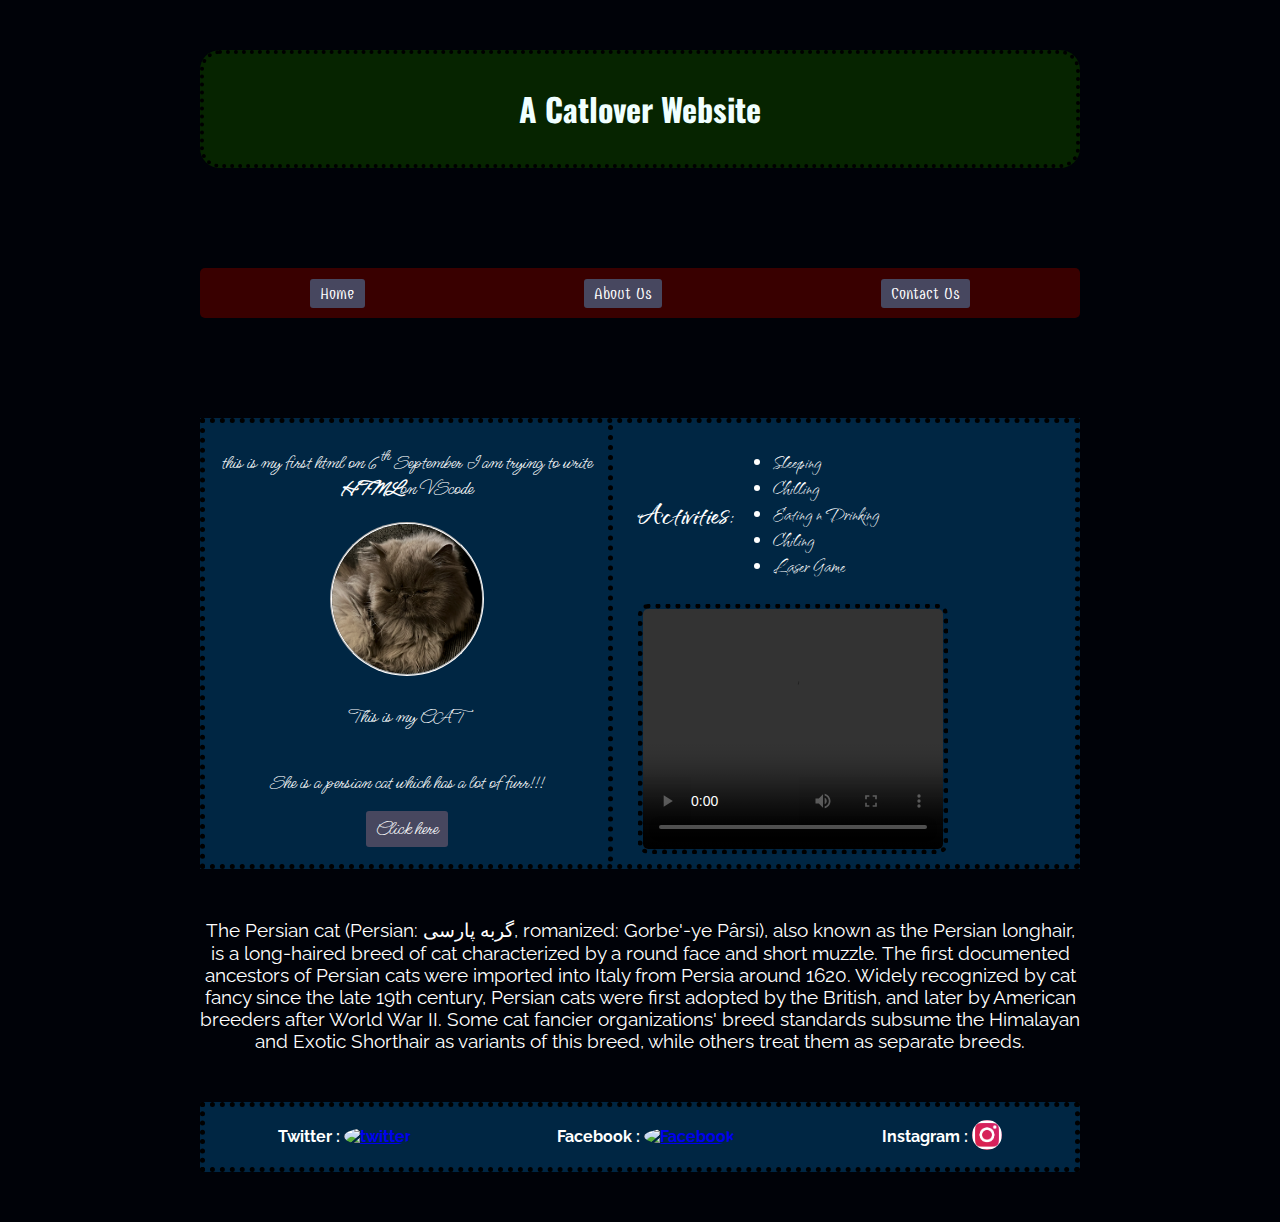
==== commit 25db276f: "Merge pull request #6 from kianoushakbari93/branch" ====
--- a/index.html
+++ b/index.html
@@ -16,7 +16,7 @@
   <body>
     <div class="main">
       <header>
-        <h1>This is my first html heading</h1>
+        <h1>A Catlover Website</h1>
       </header>
 
       <div class="nav">
@@ -90,8 +90,15 @@
 
       <div>
         <p class="para2">
-          Lorem ipsum dolor sit amet consectetur adipisicing elit. Perferendis,
-          exercitationem.
+          The Persian cat (Persian: گربه پارسی, romanized: Gorbe'-ye Pârsi),
+          also known as the Persian longhair, is a long-haired breed of cat
+          characterized by a round face and short muzzle. The first documented
+          ancestors of Persian cats were imported into Italy from Persia around
+          1620. Widely recognized by cat fancy since the late 19th century,
+          Persian cats were first adopted by the British, and later by American
+          breeders after World War II. Some cat fancier organizations' breed
+          standards subsume the Himalayan and Exotic Shorthair as variants of
+          this breed, while others treat them as separate breeds.
         </p>
       </div>
 
@@ -99,12 +106,45 @@
         <div id="para3">
           <table class="center">
             <tr>
-              <th>Activities</th>
-              <th>Times</th>
+              <th>Twitter :</th>
+              <th>
+                <a href="http://https://twitter.com/Earthfun/"
+                  ><img
+                    class="twitter"
+                    src="https://www.e-mailit.com/social-buttons/build/images/solutions/twitter-icon.png"
+                    alt="twitter"
+                /></a>
+              </th>
             </tr>
+          </table>
+        </div>
+        <div>
+          <table class="center">
             <tr>
-              <th>Sleeping</th>
-              <th>All day</th>
+              <th>Facebook :</th>
+              <th>
+                <a href="http://www.facebook.com/Earthfun/"
+                  ><img
+                    class="twitter"
+                    src="https://www.facebook.com/images/fb_icon_325x325.png"
+                    alt="Facebook"
+                /></a>
+              </th>
+            </tr>
+          </table>
+        </div>
+        <div>
+          <table class="center">
+            <tr>
+              <th>Instagram :</th>
+              <th>
+                <a href="http://www.instagram.com/Earthfun1993/"
+                  ><img
+                    class="twitter"
+                    src="/img/Screenshot 2022-09-16 at 09.55.57.png"
+                    alt="Instagram"
+                /></a>
+              </th>
             </tr>
           </table>
         </div>
--- a/style.css
+++ b/style.css
@@ -17,7 +17,8 @@
   text-align: center;
   background-color: rgb(6, 36, 0);
   border: 5px;
-  border-style: initial;
+  border-style: dotted;
+  border-color: black;
   margin-bottom: 100px;
   margin-top: 50px;
   border-width: 4px;
@@ -39,6 +40,8 @@
   background-color: rgb(57, 0, 0);
   border: 5px;
   border-style: dotted;
+  border-color: black;
+  border: 4px;
   border-width: 2px;
   border-radius: 5px;
   height: 30px;
@@ -58,9 +61,20 @@
   border-radius: 100%;
 }
 
+.twitter {
+  width: 30px;
+  height: 30px;
+  border-radius: 100%;
+  transition: 0.5s;
+}
+
+.twitter:hover {
+  opacity: 0.5;
+}
+
 .para1 {
   display: flex;
-  justify-content: space-between;
+  justify-content: space-around;
   font-size: 20px;
   color: rgb(255, 255, 255);
   border-color: black;
@@ -70,6 +84,7 @@
   background-color: rgb(0, 38, 67);
   margin-left: 100px;
   margin-right: 100px;
+  margin-bottom: 30px;
 }
 
 .inspara1 {
@@ -93,6 +108,7 @@
   font-size: x-large;
   flex-direction: column;
   flex-flow: wrap;
+  align-items: center;
   padding-left: 25px;
   padding-right: 10px;
 }
@@ -129,6 +145,8 @@
 .center {
   margin-left: auto;
   margin-right: auto;
+  padding-top: 10px;
+  padding-bottom: 10px;
 }
 
 .headactmain {
@@ -142,16 +160,23 @@
   border-radius: 100%;
 }
 
+.contmain {
+  margin-bottom: 30px;
+  padding-left: 10px;
+}
+
 .para2 {
   color: rgb(255, 255, 255);
   text-align: center;
   font-family: "Raleway", sans-serif;
   font-size: larger;
-  margin-top: 50px;
-  margin-bottom: 50px;
+  margin: 50px 100px 50px 100px;
 }
 
 .footer {
+  display: flex;
+  justify-content: space-around;
+  align-items: center;
   color: rgb(255, 255, 255);
   text-align: center;
   font-family: "Raleway", sans-serif;
@@ -161,6 +186,7 @@
   border-radius: 3px;
   margin-left: 100px;
   margin-right: 100px;
+  margin-top: 30px;
   background-color: rgb(0, 38, 67);
   margin-bottom: 50px;
 }
@@ -311,6 +337,11 @@
     margin-left: 30px;
     margin-right: 30px;
   }
+
+  .para2 {
+    margin-left: 35px;
+    margin-right: 35px;
+  }
 }
 
 @media only screen and (max-width: 560px) {
@@ -334,6 +365,16 @@
   .gallcol {
     flex-direction: column;
   }
+
+  .para2 {
+    margin-left: 30px;
+    margin-right: 30px;
+  }
+  .footer {
+    display: flex;
+    flex-direction: column;
+    justify-content: center;
+  }
 }
 
 @media only screen and (max-width: 380px) {
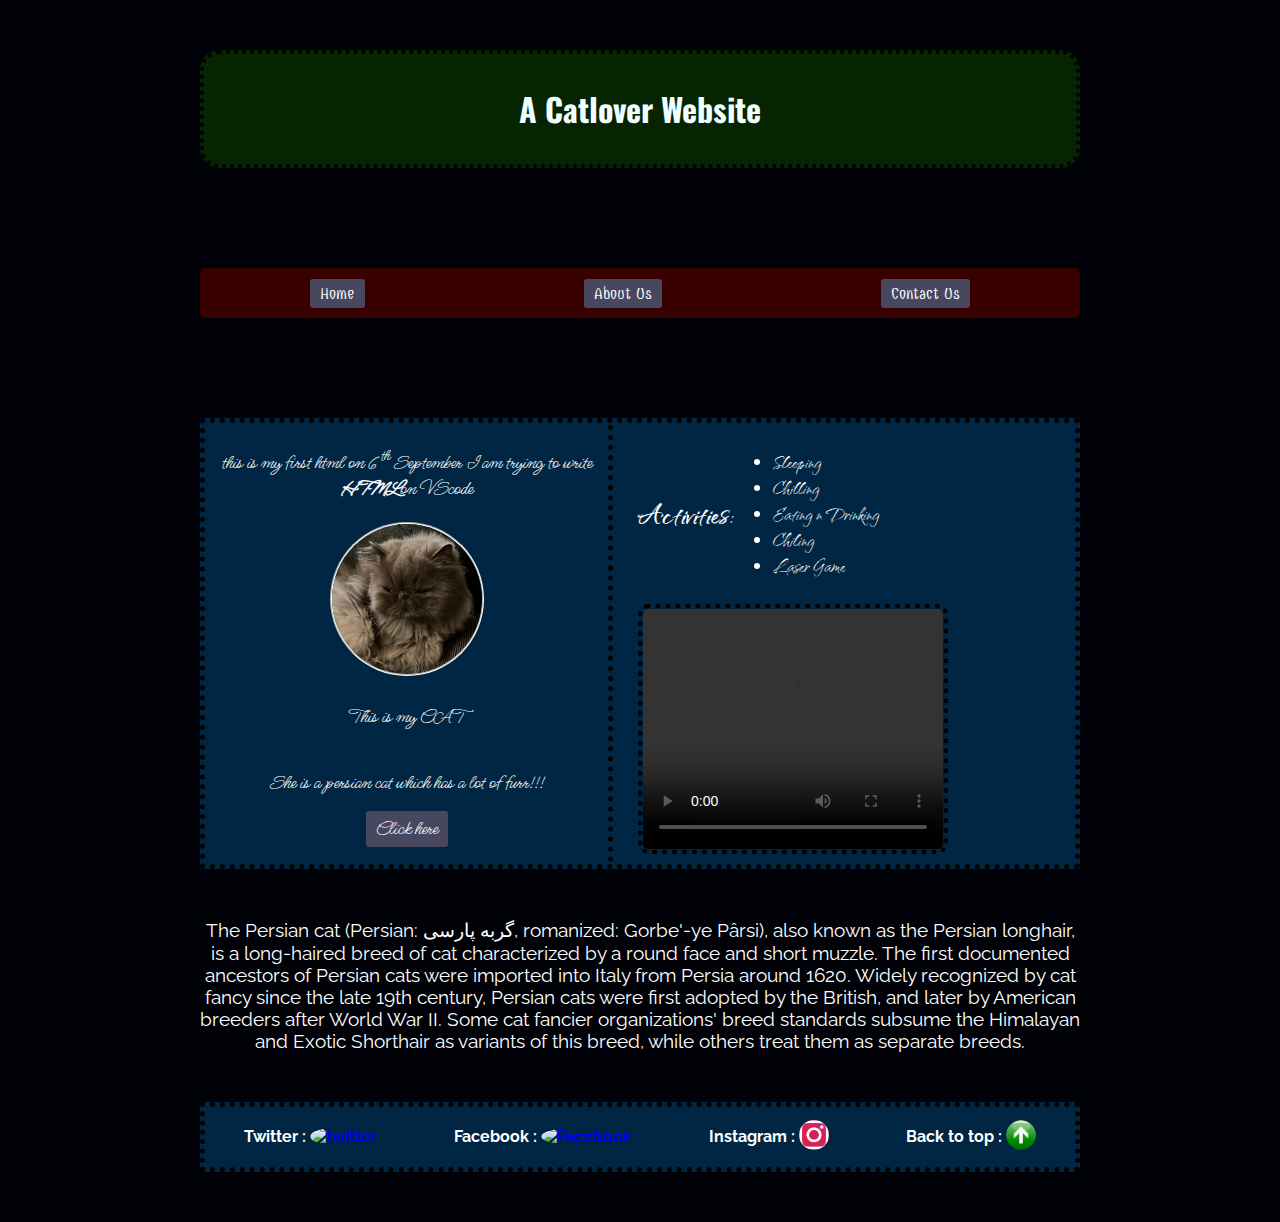
==== commit e8b8ae08: "add toppage" ====
--- a/index.html
+++ b/index.html
@@ -15,7 +15,7 @@
   </head>
   <body>
     <div class="main">
-      <header>
+      <header id="toppage">
         <h1>A Catlover Website</h1>
       </header>
 
@@ -108,7 +108,7 @@
             <tr>
               <th>Twitter :</th>
               <th>
-                <a href="http://https://twitter.com/Earthfun/"
+                <a href="http://twitter.com/Earthfun/"
                   ><img
                     class="twitter"
                     src="https://www.e-mailit.com/social-buttons/build/images/solutions/twitter-icon.png"
@@ -148,6 +148,21 @@
             </tr>
           </table>
         </div>
+        <div>
+          <table class="center">
+            <tr>
+              <th>Back to top :</th>
+              <th>
+                <a href="#toppage"
+                  ><img
+                    class="twitter"
+                    src="/img/282460_top_arrow_icon.png"
+                    alt="top"
+                /></a>
+              </th>
+            </tr>
+          </table>
+        </div>
       </div>
     </div>
   </body>
